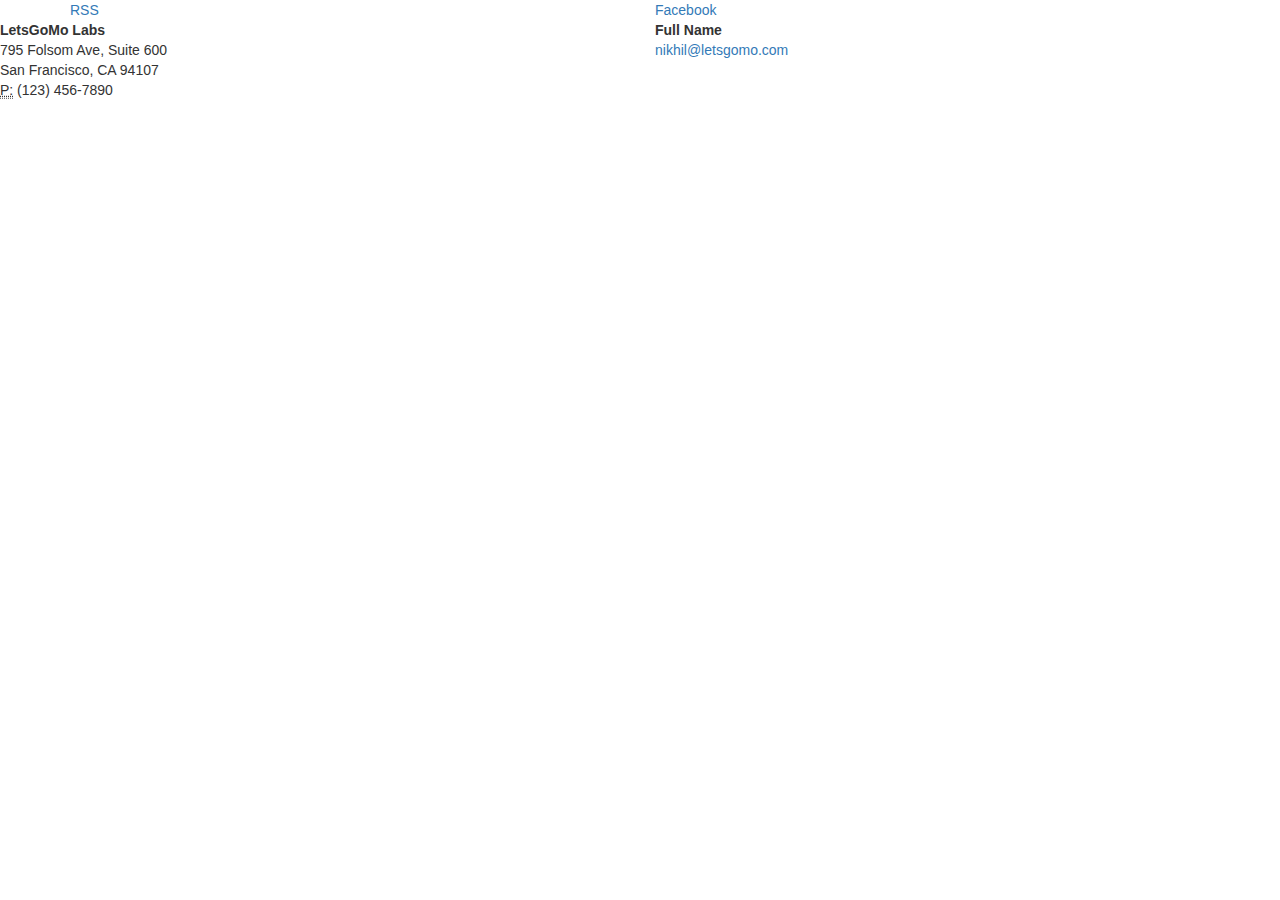
==== index.html @ 12a00f57 "Initial commit.." ====
<!DOCTYPE html>
<html lang="en" ng-app="CampusDemo">
<head>
	<meta charset="utf-8" />
	<title>Campus Demo</title>
	<meta name="description" content="" />
	<meta name="keywords" content="" />
	<meta name="author" content="Nikhil Mishra" />
	<meta name="viewport" content="width=device-width, initial-scale=1.0, maximum-scale=1.0, user-scalable=no" />
	<meta name = "format-detection" content = "telephone=no" />
	<!-- APPLE MOBILE WEB APPP CONTROLS -->
	<meta name="apple-mobile-web-app-capable" content="yes" />
	<meta name="apple-mobile-web-app-status-bar-style" content="black" />
	<!-- <meta name="apple-itunes-app" content="app-id=466079030"/> -->
	<link rel="apple-touch-startup-image" href="" />
	<link rel="apple-touch-icon-precomposed" href="" />
	<link rel="apple-touch-icon-precomposed" sizes="72x72" href="#" />
	<link rel="apple-touch-icon-precomposed" sizes="114x114" href="#" />
	<link rel="apple-touch-icon-precomposed" sizes="144x144" href="#" />
	<!--Common CSS-->
	<link rel="stylesheet" type="text/css" href="css/bootstrap.css"/>
	<!-- Latest compiled and minified CSS -->
	<link rel="stylesheet" href="//netdna.bootstrapcdn.com/bootstrap/3.0.2/css/bootstrap.min.css">
	<link rel="stylesheet" type="text/less" href="css/style.less"/>
	<!--App specific CSS-Load on runtime..-->
	<link rel="stylesheet" type="text/less" href="apps/facebook/style.less"/>
	<link rel="stylesheet" type="text/less" href="apps/rssfeed/style.less"/>	
</head>
<body>
<div class="container">
 <div class="row">
    <div class="col-md-6"><a href="#/rssFeed">RSS</a></div>
    <div class="col-md-6"><a href="#/facebook">Facebook</a></div>
    <div id="content" ng-view></div>
   </div>
 </div>
 <div class="row">
 <div class="col-md-6">
<address>
  <strong>LetsGoMo Labs</strong><br>
  795 Folsom Ave, Suite 600<br>
  San Francisco, CA 94107<br>
  <abbr title="Phone">P:</abbr> (123) 456-7890
</address>
</div>
<div class="col-md-6">
<address>
  <strong>Full Name</strong><br>
  <a href="mailto:#">nikhil@letsgomo.com</a>
</address>
 </div>
 </div>
</body>
<!--CORE libs-->
	<script type="text/javascript" src="//code.jquery.com/jquery-1.10.2.min.js"></script>
	<script type="text/javascript" src="js/core/angular.js"></script>
	<script type="text/javascript" src="js/core/angular-route.js"></script>
	<script type="text/javascript" src="js/core/less.js"></script>
		<script type="text/javascript" src="js/core/bootstrap.js"></script>
	<!--CORE app files-->
	<script type="text/javascript" src="js/app/app.js"></script>
	<script type="text/javascript" src="js/app/directives.js"></script>
	<script type="text/javascript" src="js/app/app_routes.js"></script>
	<!--CORE config settings and page specific JS-->
	<!--App specific libs-->
	<script type="text/javascript" src="apps/facebook/app.js"></script>
	<script type="text/javascript" src="apps/rssfeed/app.js"></script>
</html>
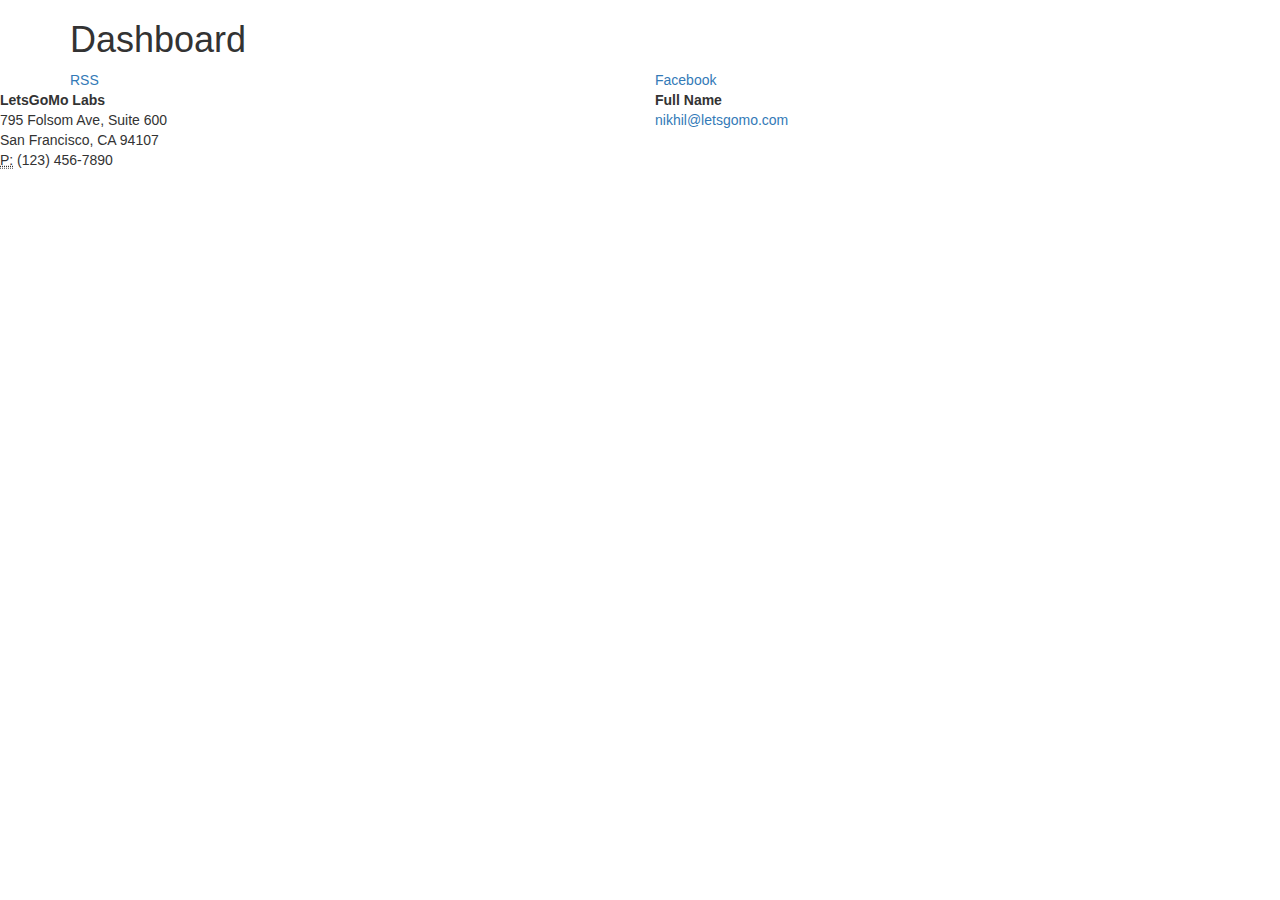
==== commit 6f79b69c: "Added routing tutorials" ====
--- a/index.html
+++ b/index.html
@@ -28,6 +28,7 @@
 </head>
 <body>
 <div class="container">
+<h1>Dashboard</h1>
  <div class="row">
     <div class="col-md-6"><a href="#/rssFeed">RSS</a></div>
     <div class="col-md-6"><a href="#/facebook">Facebook</a></div>
